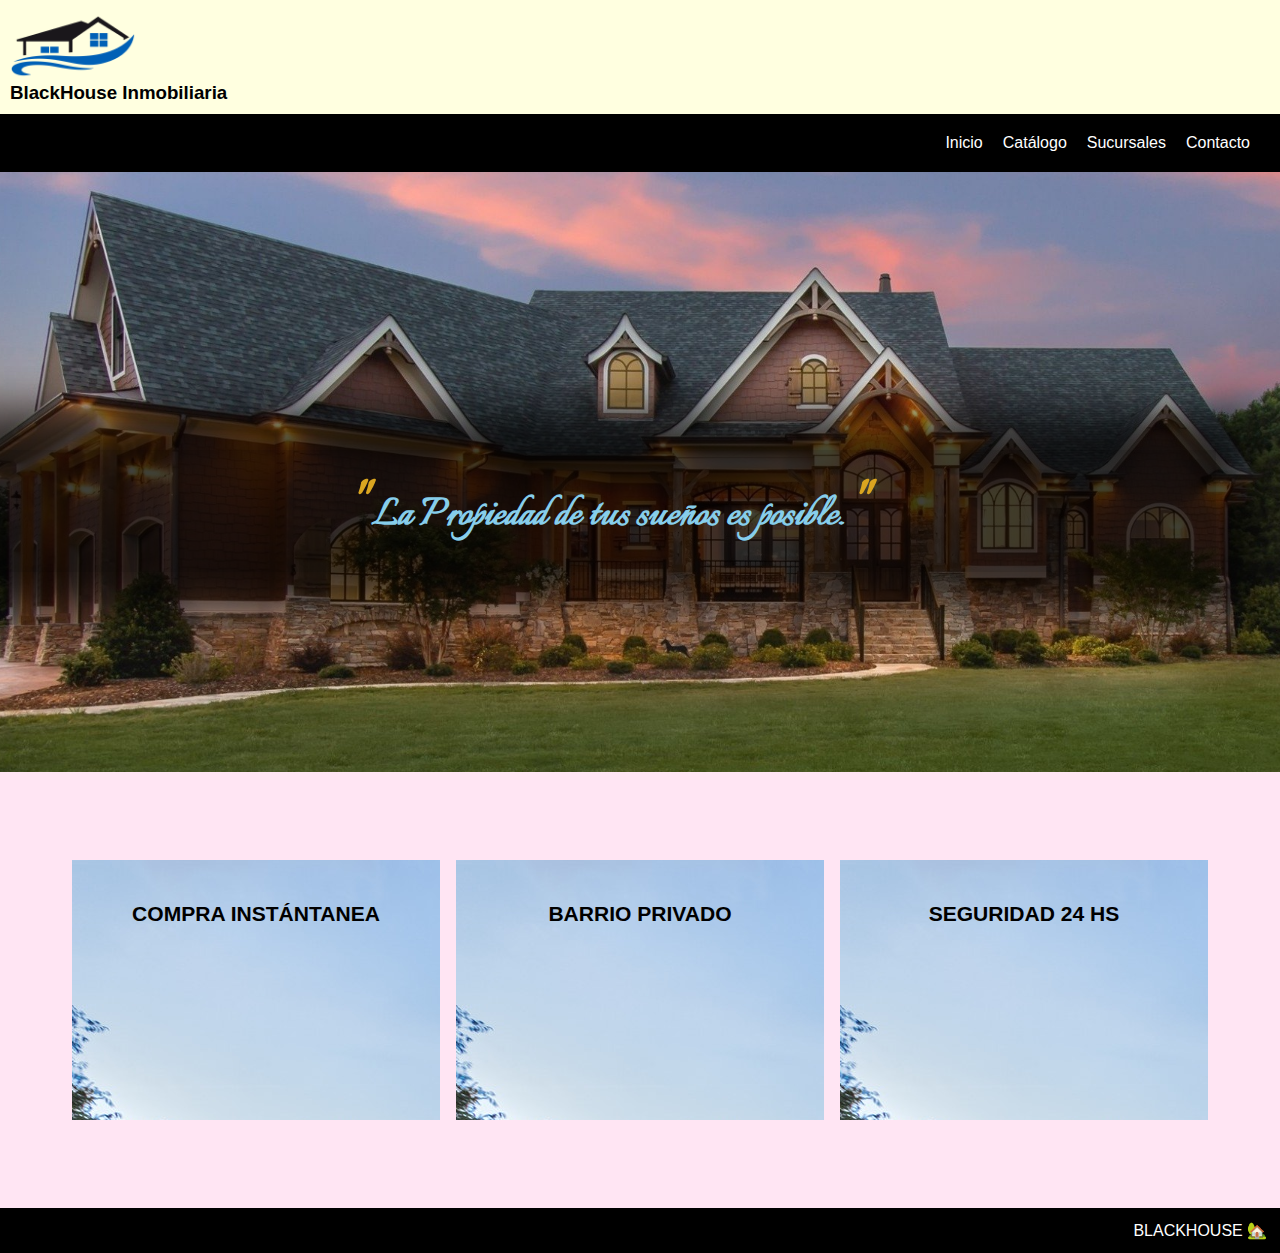
==== index.html @ 70aa9069 "Tpo codo a codo" ====
<!DOCTYPE html>
<html lang="en">
<head>
    <meta charset="UTF-8">
    <meta http-equiv="X-UA-Compatible" content="IE=edge">
    <meta name="viewport" content="width=device-width, initial-scale=1.0">
    <title>BlackHouse Inmobiliaria</title>
    <link rel="stylesheet" href="./css/style.css">
    <link rel="stylesheet" href="https://use.fontawesome.com/releases/v5.15.4/css/all.css" integrity="sha384-DyZ88mC6Up2uqS4h/KRgHuoeGwBcD4Ng9SiP4dIRy0EXTlnuz47vAwmeGwVChigm" crossorigin="anonymous">
    <link rel="icon" href="./img/house-logo-clipart-6.ico">
    <link rel="preconnect" href="https://fonts.googleapis.com">
    <link rel="preconnect" href="https://fonts.gstatic.com" crossorigin>
    <link href="https://fonts.googleapis.com/css2?family=Italianno&display=swap" rel="stylesheet">
</head>

<body>
    <header>
        <div class="header-logo">
            <img src="./img/house-logo-clipart-6.png" alt="logo">
            <h3>BlackHouse Inmobiliaria</h3>
        </div>
    </header>
    <nav>
        <ul class="menu">
            <li class="item active"><a href="index.html">Inicio</a></li>
            <li class="item active"><a href="cat.html">Catálogo</a></li>
            <li class="item active"><a href="iframe.html">Sucursales</a></li>
            <li class="item active"><a href="form.html">Contacto</a></li>
            <li class="toggle" onclick="toggle(this);"><a href="#"><i class="fas fa-bars"></i></a></li>
        </ul>
    </nav>
    <main>
        <section class="home" id="home">
            <div class="parallax"></div>
            <div class="center">
                <span class="centerid">
                    <h2>
                        <span class="centro">"</span>
                        La Propiedad de tus sueños es posible.
                        <span class="centro">"</span>
                    </h2>
                </span>
            </div>
        </section>
        <section class="grid">
            <div class="col">
                <br><br>
                <h3>COMPRA INSTÁNTANEA</h3>
                <br><br>
                <i class="fas fa-laptop-house fa-6x"></i>          
             </div>
            <div class="col">
                <br><br>
                <h3>BARRIO PRIVADO</h3>
                <br><br>
                <i class="fas fa-city fa-6x"></i>
             </div>
            <div class="col">
                <br><br>
                <h3>SEGURIDAD 24 HS</h3>
                <br><br>
                <i class="fas fa-shield-alt fa-6x"></i>          
             </div>
            </section>
      </main>
      <footer class="footer">BLACKHOUSE 🏡</footer>
    <script src="./js/main.js"></script>
</body>
</html>
---- css/style.css ----
* {
    box-sizing: border-box;
    padding: 0;
    margin: 0;
  }
  body {
    font-family: sans-serif;
    background: #ffe5f3;
  }
  nav {
    background: black;
    padding: 5px 20px;
    position:sticky;
    top: 0;
    display: flex;
    justify-content:flex-end;
    z-index: 9999999;
  }
  ul {
    list-style-type: none;
  }
  a {
    color: white;
    text-decoration: none;
  }
  a:hover {
    text-decoration: underline;
  }
  .logo a:hover {
    text-decoration: none;
  }
  .menu li {
    font-size: 16px;
    padding: 15px 5px;
    white-space: nowrap;
  }
  .logo a,
  .toggle a {
    font-size: 20px;
  }
  .button.secondary {
    border-bottom: 1px #444 solid;
  }
  /* HEADER */
  header{
    display: flex;
    flex-wrap: wrap;
    justify-content:left;
    align-items: center;
    background-color: #ffffe0;
    padding: 10px;
    z-index: 9999999;

  }

  .header-logo{
    width: 50%;
  }
  .header-logo img{
      width: 20%;
      height: 20%;
      display: flex;
      justify-content: safe;
  }

  .ul-redes{
    display: flex;
    flex-wrap: wrap;
    justify-content: space-between;
    gap: 10px;
  }

/* BODY */
.parallax {
    background-image: url(../img/index.jpg);
    min-height: 600px;
    background-attachment: fixed;
    background-position: center;
    background-repeat: no-repeat;
    background-size: cover;
    clear: both;
}
.center {
    position: absolute;
    top: 50%;
    width: 95vw;
    margin: 0 auto;
    text-align: center;
    color:skyblue;
    font-size: 2em;
    font-family: 'Italianno', cursive;
    padding: 1rem;
    background: rgba(0, 0, 0, 0.75);
    -webkit-box-shadow: 0px 0px 43px 39px rgba(0,0,0,0.75);
    -moz-box-shadow: 0px 0px 43px 39px rgba(0,0,0,0.75);
    box-shadow: 0px 0px 43px 39px rgba(0,0,0,0.75),
}
.centro {
  font-size: 1.5em;
  color: goldenrod;
}
.grid {
  display: flex;
  width: 90vw;
  margin: 5rem auto;
}

.col {
  width: 90%;
  min-height: 260px;
  background-image: url(../img/carousel3.jpg);
  display: -moz-box;
  justify-content: space-between;
  flex-direction: column;
  text-align: center;
  font-size:large;
  box-decoration-break: slice;
  margin: 0.5rem;
}
.grid .col:hover{
  border: 5px solid goldenrod;

}

.footer {
  display: flex;
  justify-content: end;
  background-color: black;
  font-style: italic white;
  color: white;
  padding: 1vw;
  text-align: right;
}




  /* Mobile menu */
  .menu {
    display: flex;
    flex-wrap: wrap;
    justify-content: space-between;
    align-items: center;
  }
  .toggle {
    order: 1;
  }
  .item.button {
    order: 2;
  }
  .item {
    width: 100%;
    text-align: center;
    order: 3;
    display: none;
  }
  .item.active {
    display: block;
  }

  main{
      min-height: 900px;
  }
  /* Tablet menu */
  @media all and (min-width: 600px) {
    .menu {
      justify-content: center;
    }
    .logo {
      flex: 1;
    }
    .toggle {
      flex: 1;
      text-align: right;
    }
    .item.button {
      width: auto;
      order: 1;
      display: block;
    }
    .toggle {
      order: 2;
    }
    .button.secondary {
      border: 0;
    }
    .button a {
      padding: 7.5px 15px;
      background: teal;
      border: 1px #006d6d solid;
    }
    .button.secondary a {
      background: transparent;
    }
    .button a:hover {
      text-decoration: none;
    }
    .button:not(.secondary) a:hover {
      background: #006d6d;
      border-color: #005959;
    }
    .button.secondary a:hover {
      color: #ddd;
    }
  }
  /* Desktop menu */
  @media all and (min-width: 900px) {
    .item {
      display: block;
      width: auto;
    }
    .toggle {
      display: none;
    }
    .logo {
      order: 0;
    }
    .item {
      order: 1;
    }
    .button {
      order: 2;
    }
    .menu li {
      padding: 15px 10px;
    }
    .menu li.button {
      padding-right: 0;
    }
  }

  @media screen and (max-width: 800px) {
    .grid {
      display: flex;
      padding: 0;
      flex-direction: column;
    }
  }
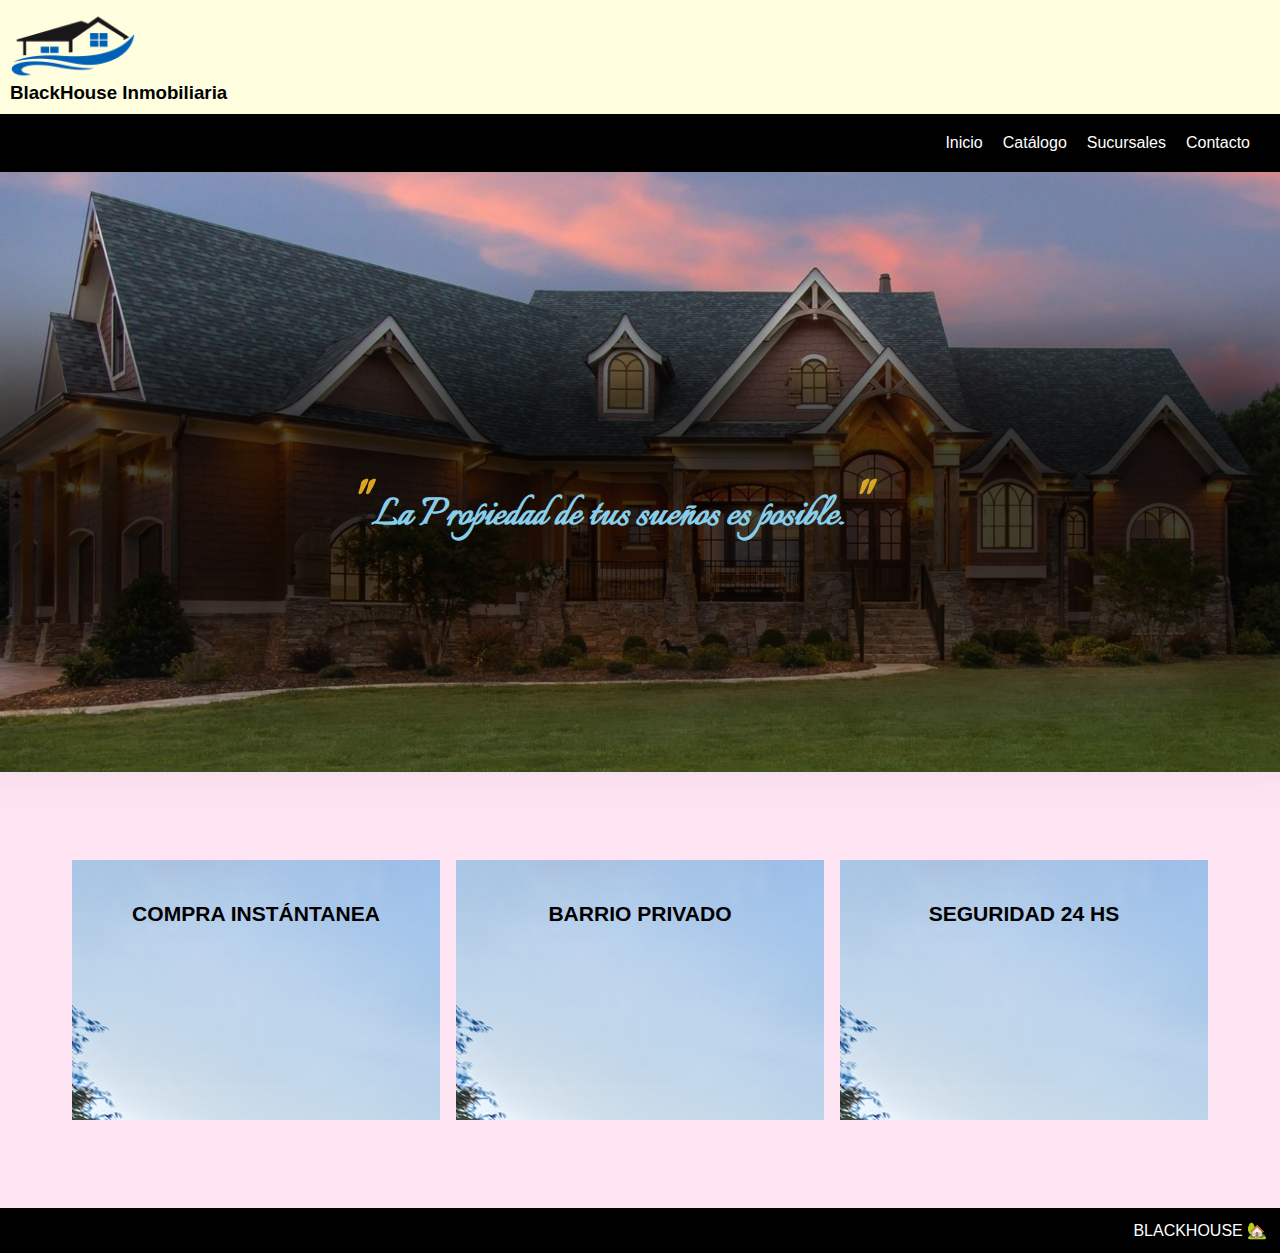
==== commit 255ecef3: "Actualizacíon y mejoras" ====
--- a/index.html
+++ b/index.html
@@ -20,13 +20,14 @@
             <h3>BlackHouse Inmobiliaria</h3>
         </div>
     </header>
-    <nav>
+    <nav class="nav">
         <ul class="menu">
-            <li class="item active"><a href="index.html">Inicio</a></li>
-            <li class="item active"><a href="cat.html">Catálogo</a></li>
-            <li class="item active"><a href="iframe.html">Sucursales</a></li>
-            <li class="item active"><a href="form.html">Contacto</a></li>
-            <li class="toggle" onclick="toggle(this);"><a href="#"><i class="fas fa-bars"></i></a></li>
+            <li class="item"><a href="index.html">Inicio</a></li>
+            <li class="item"><a href="cat.html">Catálogo</a></li>
+            <li class="item"><a href="iframe.html">Sucursales</a></li>
+            <li class="item"><a href="form.html">Contacto</a></li>
+            <li class="toggle" onclick="toggle(this);"><a href="#">
+            <i class="fas fa-bars"></i></a></li>
         </ul>
     </nav>
     <main>
@@ -64,6 +65,6 @@
             </section>
       </main>
       <footer class="footer">BLACKHOUSE 🏡</footer>
-    <script src="./js/main.js"></script>
+      <script src="./js/main.js"></script>
 </body>
 </html>--- a/css/style.css
+++ b/css/style.css
@@ -91,9 +91,10 @@
     font-family: 'Italianno', cursive;
     padding: 1rem;
     background: rgba(0, 0, 0, 0.75);
-    -webkit-box-shadow: 0px 0px 43px 39px rgba(0,0,0,0.75);
-    -moz-box-shadow: 0px 0px 43px 39px rgba(0,0,0,0.75);
-    box-shadow: 0px 0px 43px 39px rgba(0,0,0,0.75),
+    -webkit-box-shadow: 0px 0px 100px 100px rgba(0,0,0,0.75);
+    -moz-box-shadow: 0px 0px 50px 50px rgba(0,0,0,0.75);
+    box-shadow: 10px 10px 100px 100px rgba(0,0,0,0.75);
+    background-size:10em;
 }
 .centro {
   font-size: 1.5em;
@@ -135,6 +136,7 @@
 
 
 
+
   /* Mobile menu */
   .menu {
     display: flex;
